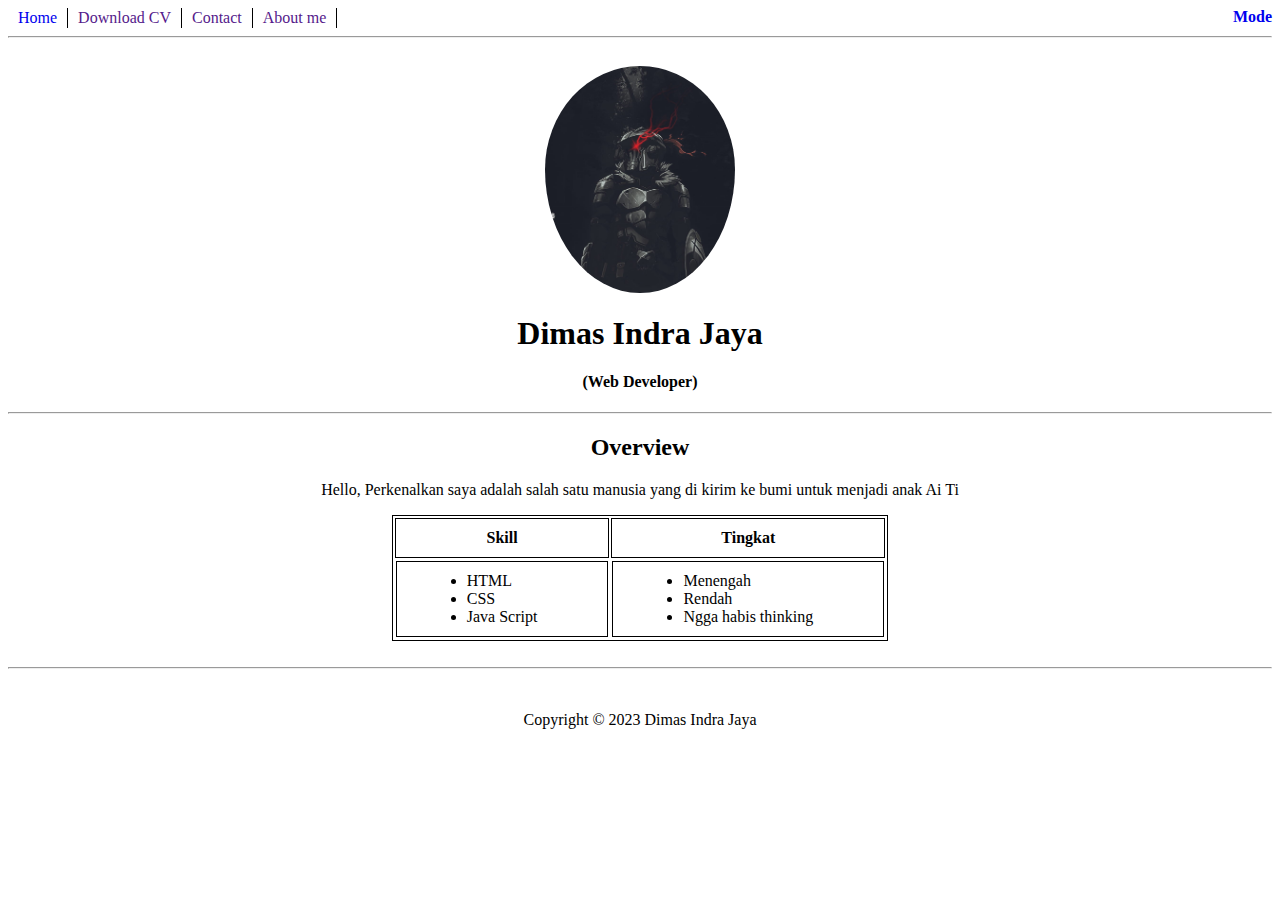
==== index.html @ 16a47f79 "commit first" ====
<html lang="en">
    <head>
        <meta charset="UTF-8">
        <meta http-equiv="X-UA-Compatible" content="IE=edge">
        <meta name="viewport" content="width=device-width, initial-scale=1.0">
        <title>PortofolioKu</title>
        <style>

            .mode a{
                float: right;
                text-decoration: none;
            }

            .navbar a:link {
                text-decoration: none;
                padding-right: 5px;
                padding-left: 5px;
            }

            .navbar, .navbar-tr, .navbar-td{
                border-right: 1px solid black;
                border-collapse: collapse;
                padding-right: 5px;
                padding-left: 5px;
            }

            .container {
                position: relative;
            }

            .center {
                position: absolute;
                top: 50%;
                width: 100%;
                text-align: center;

            }

            .profil, img{
                border-radius: 50%;
                padding-top: 20px;
            }

            .overview, .overview-tr, .overview-th {
                border: 1px solid black;
                margin: auto;
            }

            .overview-tr, .overview-th {
                padding: 10px 70px 10px 70px;
            }

        </style>
    </head>

    <body>

        <!-- Navbar -->

        <h4 class="mode"><a href="portofolio_dark/index.html">Mode</a></h4>
        <table class="navbar">
            <tr class=" navbar-tr">
                <td class="navbar-td"><a href="index.html">Home</a></td>
                <td class="navbar-td"><a href="">Download CV</a></td>
                <td class="navbar-td"><a href="">Contact</a></td>
                <td class="navbar-td"><a href="">About me</a></td>
            </tr>
        </table>
        <!-- Navbar end -->
        <hr/>
            <!-- isi-->
            <div class="container">
                <div class="center">
                    <img src="GS.jpg" alt="Goblin Slayer" width= 15%;>
                    <h1>Dimas Indra Jaya</h1>
                    <h4>(Web Developer)</h4>
                    <hr/>

                        <h2>Overview</h2>
                        <p>Hello, Perkenalkan saya adalah salah satu manusia
                            yang di kirim ke bumi untuk menjadi anak Ai Ti </p>
                        <table class="overview">
                            <tr class="overview-tr">
                                <th class="overview-th">Skill</th>
                                <th class="overview-th">Tingkat</th>
                            </tr>
                            <tr class="overview-tr">
                                <td>
                                    <ul class="overview-th">
                                        <li>HTML</li>
                                        <li>CSS</li>
                                        <li>Java Script</li>
                                    </ul class="overview-th">
                                </td>
                                <td>
                                    <ul class="overview-th">
                                        <li>Menengah</li>
                                        <li>Rendah</li>
                                        <li>Ngga habis thinking</li>
                                    </ul class="overview-th">
                                </td>
                            </tr>
                        </table>
                        <br><hr/><br>

                            <p class="copy">Copyright &copy; 2023 Dimas Indra
                                Jaya</p>
                        </div>
                    </div>
                    <!-- isi end -->
                </body>
            </html>
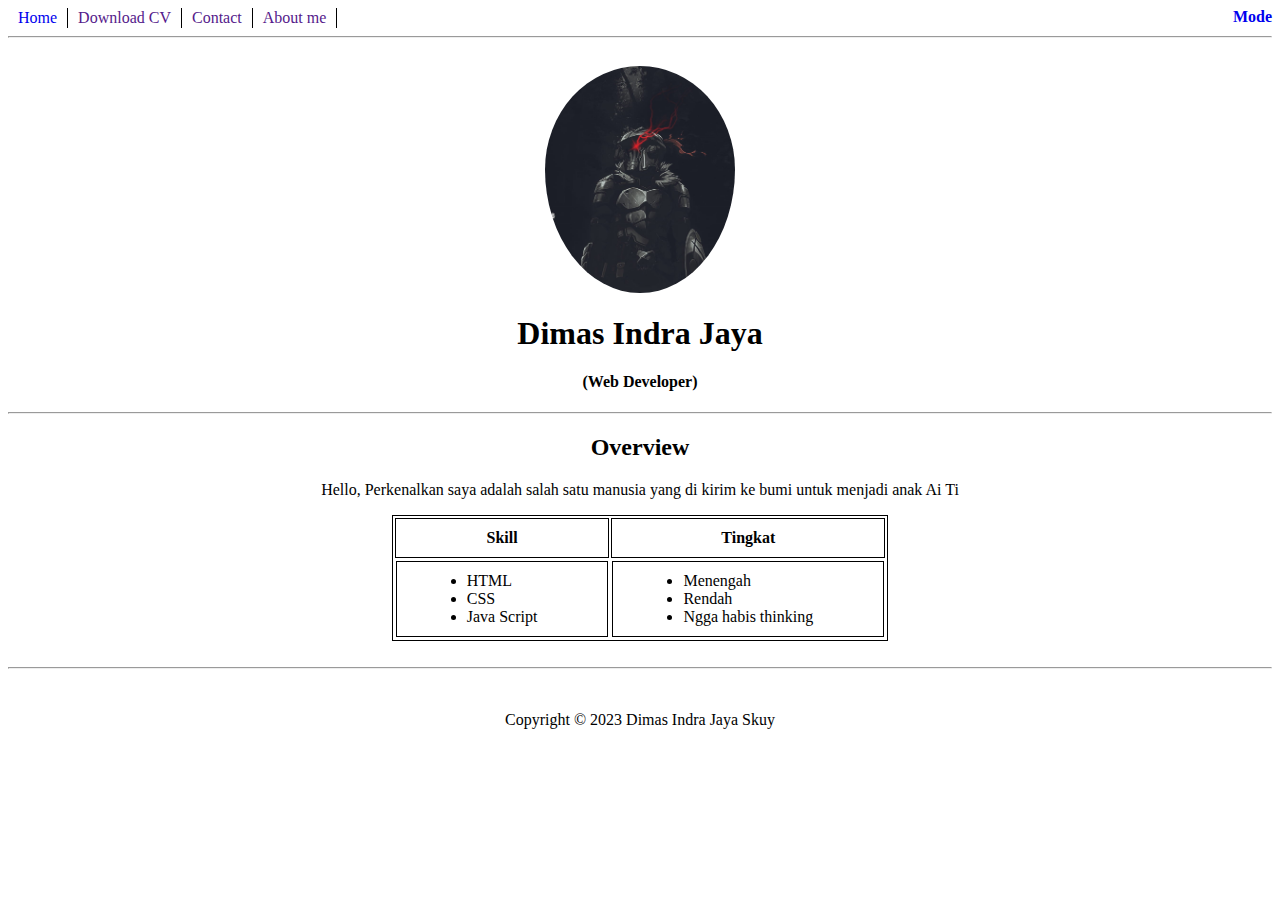
==== commit d40a41c7: "update2" ====
--- a/index.html
+++ b/index.html
@@ -104,7 +104,7 @@
                         <br><hr/><br>
 
                             <p class="copy">Copyright &copy; 2023 Dimas Indra
-                                Jaya</p>
+                                Jaya Skuy </p>
                         </div>
                     </div>
                     <!-- isi end -->
